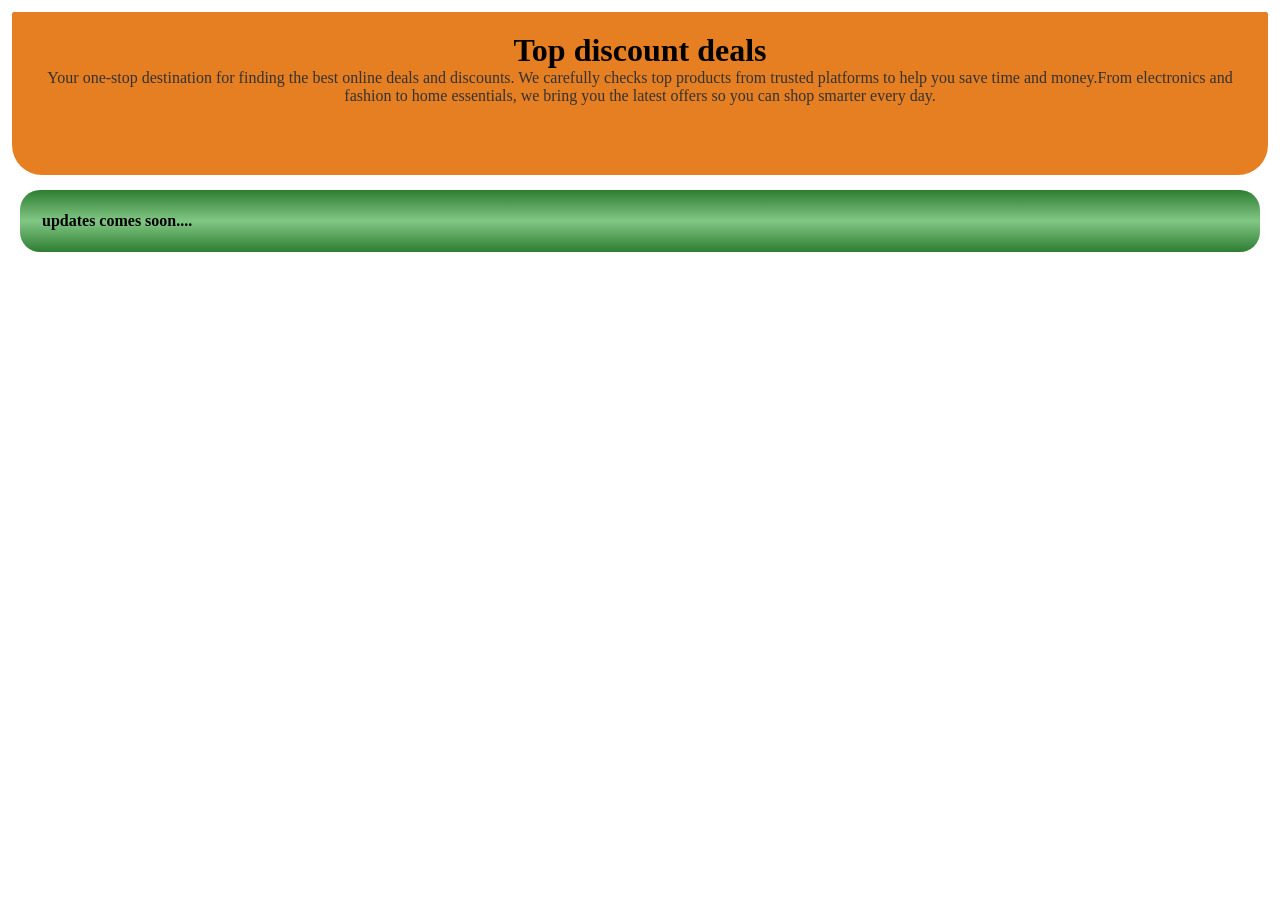
==== topdeals.html @ 7abdd9df "first  commit" ====
<!DOCTYPE html>
<html lang="en">
<head>
    <meta charset="UTF-8">
    <meta name="viewport" content="width=device-width, initial-scale=1.0">
    <title>Top deals</title>
    <link rel="stylesheet" href="topdeals.css" target="">
</head>
<body>
     <img class="logo" src="logo bg.png" alt=""   > 
     <div class="heading">
       <h1>Top discount deals</h1>
       <p>Your one-stop destination for finding the best online deals and discounts.  We carefully checks top products from trusted platforms to help you save time and money.From electronics and fashion to home essentials, we bring you the latest offers so you can shop smarter every day.</p>      
      </div>
      <section class="products">

      <div class="fassion">
        <h4>updates comes soon....</h4>
         <!-- <a href="">
           <img class="images" src="" alt=""> 

         </a>   
          <a href="">
           <img class="images"  src="" alt=""> 

         </a>   
          <a href="">
           <img class="images" src="" alt=""> 

         </a>  
         <a href="">
           <img class="images" src="" alt=""> 

         </a> 

         <a href="">
           <img class="images" src="" alt=""> 

         </a> 
         <a href="">
           <img class="images" src="" alt=""> 

         </a> 
         <a href="">
           <img class="images" src="" alt=""> 

         </a> 
         <a href="">
           <img class="images" src="" alt=""> 

         </a> 
          
            
        </div>
    </section>
     -->
</body>
</html>
---- topdeals.css ----
* {
  margin: 0;
  padding: 0;
  box-sizing: border-box;
}
body{
    margin: 0;
    padding: 10px;
    background: linear-gradient(to right,#f5deb3);
    text-align: center;

}
.logo{
    position: absolute;
    height: 80px;
    width: auto;
    display: block;
    top: 100px;
}
 .heading{
    background-color:#e67e22;
    padding: 20px;
    border-top-left-radius: 2px;
    border-top-right-radius: 2px;
    border-bottom-left-radius: 30px;
    border-bottom-right-radius: 30px;
    margin: 2px;
}
h1{
    
     font-size: clamp(20px, 4vw, 32px);
     margin-top: 0 start; 
}
p{
     font-size: clamp(12px, 2.5vw, 16px);  /* smaller responsive text */
     margin-bottom: 50px;   /* space before product section */
     color: #333; 
     margin-top: 0 start;
}
.products{
    background: linear-gradient(#2e7d32, #81c784,#2e7d32);
    border-radius: 20px;   /* rounded corners */
    margin: 15px 10px;     /* space outside box */
    padding: 12px;
   

}
.fassion{
    padding: 10px;
     display: flex;   /* changed from flex → grid gives proper rows/columns */
     gap: 10px;
     flex-wrap: wrap;
    text-align: center;
}
.images{
    border:solid beige;
    border-radius: 10px;
    height: 200px;
    width: 200px;
   transition: transform 0.3s ease;
}

.images:hover {
  transform: scale(1.1);
}
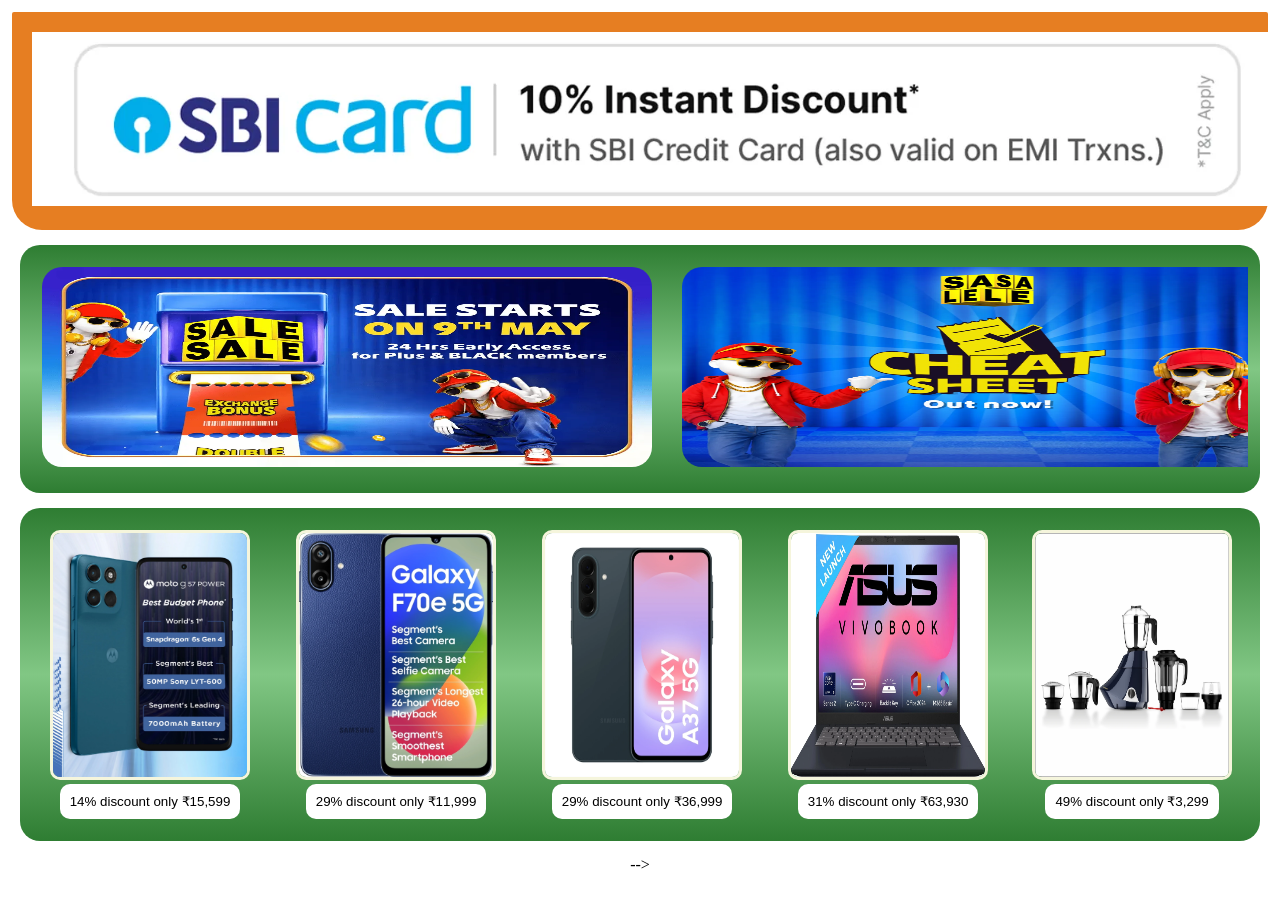
==== commit 1af2602b: "sasa  lele live updates" ====
--- a/topdeals.html
+++ b/topdeals.html
@@ -1,54 +1,55 @@
 <!DOCTYPE html>
 <html lang="en">
 <head>
+    <link rel="icon" href="favicon.png" type="image/png">
     <meta charset="UTF-8">
     <meta name="viewport" content="width=device-width, initial-scale=1.0">
-    <title>Top deals</title>
+    <title>sasa lele sale</title>
     <link rel="stylesheet" href="topdeals.css" target="">
 </head>
 <body>
      <img class="logo" src="logo bg.png" alt=""   > 
      <div class="heading">
-       <h1>Top discount deals</h1>
-       <p>Your one-stop destination for finding the best online deals and discounts.  We carefully checks top products from trusted platforms to help you save time and money.From electronics and fashion to home essentials, we bring you the latest offers so you can shop smarter every day.</p>      
+      <img src="credit.webp" alt="" width="1250px">
+       <!-- <h1>SASA LELE sales is live now</h1>
+       <p>powered by Samsung Galaxy and intel core</p>       -->
       </div>
       <section class="products">
 
       <div class="fassion">
-        <h4>updates comes soon....</h4>
-         <!-- <a href="">
-           <img class="images" src="" alt=""> 
+        <a href="">
+           <img class="sasa" src="sasadamaka.webp" alt="flikart sasa lelel sale" height="200px" width="610px">
+        </a>  
+        <a href="">
+           <img class="sasa" src="sasacheatshhet.webp" alt="" height="200px" width="610px">
+        </a> 
+        </div>
+        </section>
+        <section class="products">
+          <div class="fassion">
+         <a href="">
+           <img class="images" src="motogt57.webp" alt="motorolla g57"> 
+          <button class="price">14% discount only ₹15,599</button>
+         </a>   
+          <a href="https://fkrtt.in/en/QBv5KY">
+           <img class="images"  src="galaxyf70e.webp" alt="samsung galaxy f70e"> 
+          <button class="price">29% discount only ₹11,999</button>
+         </a>   
+          <a href="https://fkrtt.in/en/7YifDY">
+           <img class="images" src="galaxya37.webp" alt="samsung galaxy a37"> 
+           <button class="price">29% discount only ₹36,999</button>
+         </a>  
+         
 
-         </a>   
-          <a href="">
-           <img class="images"  src="" alt=""> 
-
-         </a>   
-          <a href="">
-           <img class="images" src="" alt=""> 
-
-         </a>  
-         <a href="">
-           <img class="images" src="" alt=""> 
-
+         
+         <a href="https://fkrtt.in/en/ph7Xsy">
+           <img class="images" src="asusvivobook.webp" alt="asus vivobook"> 
+          <button class="price">31% discount only ₹63,930</button>
          </a> 
-
-         <a href="">
-           <img class="images" src="" alt=""> 
-
-         </a> 
-         <a href="">
-           <img class="images" src="" alt=""> 
-
-         </a> 
-         <a href="">
-           <img class="images" src="" alt=""> 
-
-         </a> 
-         <a href="">
-           <img class="images" src="" alt=""> 
-
-         </a> 
+         <a href="https://fkrtt.in/en/yQyP9L">
+           <img class="images" src="buuterflymixi.webp" alt="butterfly mixer motor"> 
+            <button class="price">49% discount only ₹3,299</button>
+         </a>
           
             
         </div>
--- a/topdeals.css
+++ b/topdeals.css
@@ -46,16 +46,30 @@
 
 }
 .fassion{
+    
     padding: 10px;
      display: flex;   /* changed from flex → grid gives proper rows/columns */
-     gap: 10px;
-     flex-wrap: wrap;
-    text-align: center;
+     gap: 30px;
+
+    overflow-y: auto;
+}
+.sasa{
+    border: none;
+    border-radius: 20px;
+}
+.price{
+    color: black;
+    background-color:white;
+    padding: 10px;
+    border: black;
+    border-radius: 10px;
+    font-family: Impact, Haettenschweiler, 'Arial Narrow Bold', sans-serif;
+    
 }
 .images{
     border:solid beige;
     border-radius: 10px;
-    height: 200px;
+    height: 250px;
     width: 200px;
    transition: transform 0.3s ease;
 }
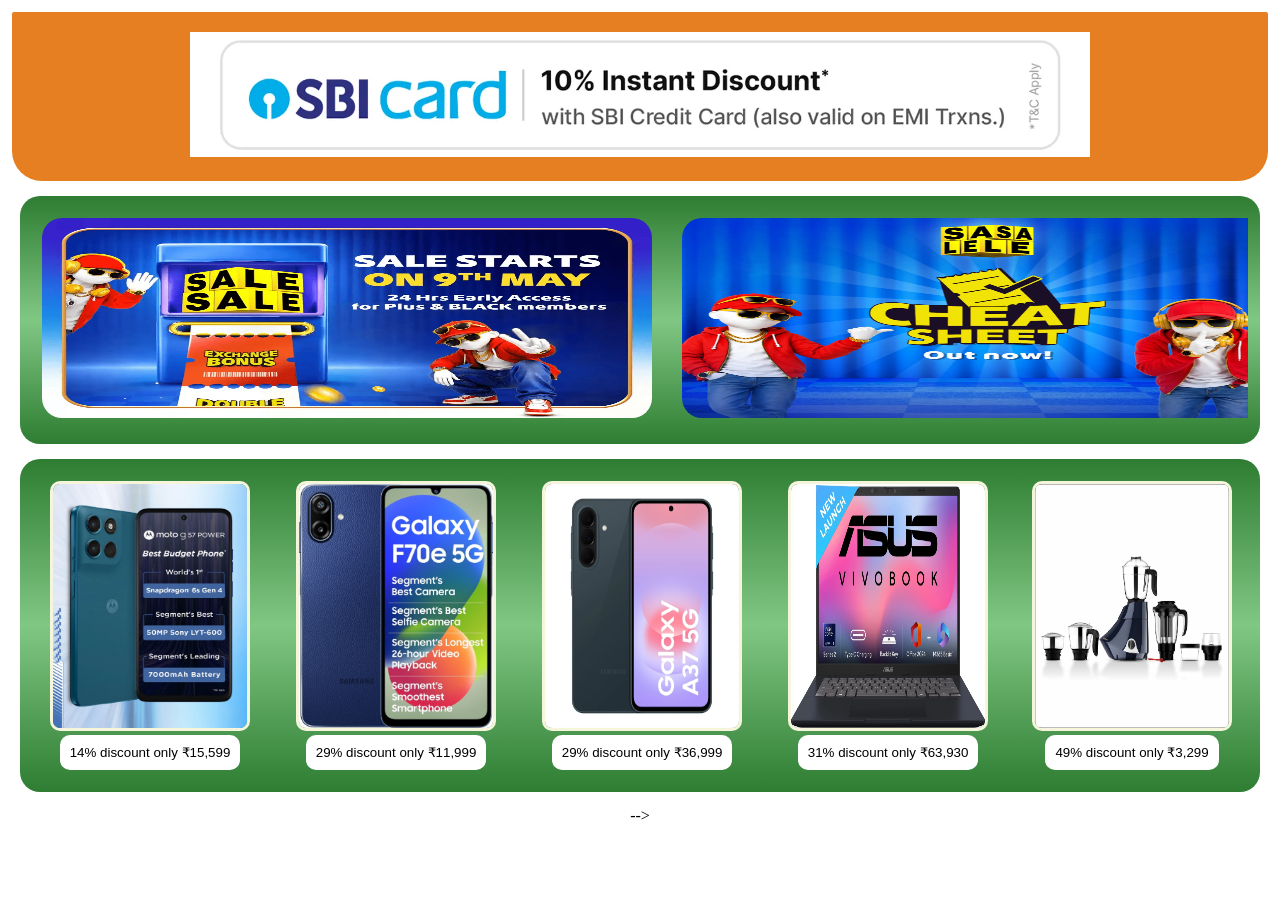
==== commit 24637325: "mblview" ====
--- a/topdeals.html
+++ b/topdeals.html
@@ -6,11 +6,12 @@
     <meta name="viewport" content="width=device-width, initial-scale=1.0">
     <title>sasa lele sale</title>
     <link rel="stylesheet" href="topdeals.css" target="">
+    <link rel="stylesheet" href="moblviewtopdeals.css">
 </head>
 <body>
      <img class="logo" src="logo bg.png" alt=""   > 
      <div class="heading">
-      <img src="credit.webp" alt="" width="1250px">
+      <img class="cre" src="credit.webp" alt="" >
        <!-- <h1>SASA LELE sales is live now</h1>
        <p>powered by Samsung Galaxy and intel core</p>       -->
       </div>
--- a/topdeals.css
+++ b/topdeals.css
@@ -53,6 +53,9 @@
 
     overflow-y: auto;
 }
+.cre{
+    width: 900px;
+}
 .sasa{
     border: none;
     border-radius: 20px;
@@ -64,7 +67,7 @@
     border: black;
     border-radius: 10px;
     font-family: Impact, Haettenschweiler, 'Arial Narrow Bold', sans-serif;
-    
+
 }
 .images{
     border:solid beige;
--- a/moblviewtopdeals.css
+++ b/moblviewtopdeals.css
@@ -0,0 +1,20 @@
+@media(max-width:768px){
+    * {
+  margin: 0;
+  padding: 0;
+  box-sizing: border-box;
+  
+  -webkit-tap-highlight-color: transparent;
+
+
+
+}
+    body{
+    margin: 0;
+    padding: 0px;
+    background: linear-gradient(to right,#f5deb3);
+
+}
+.cre{
+    width: 400px;
+}
